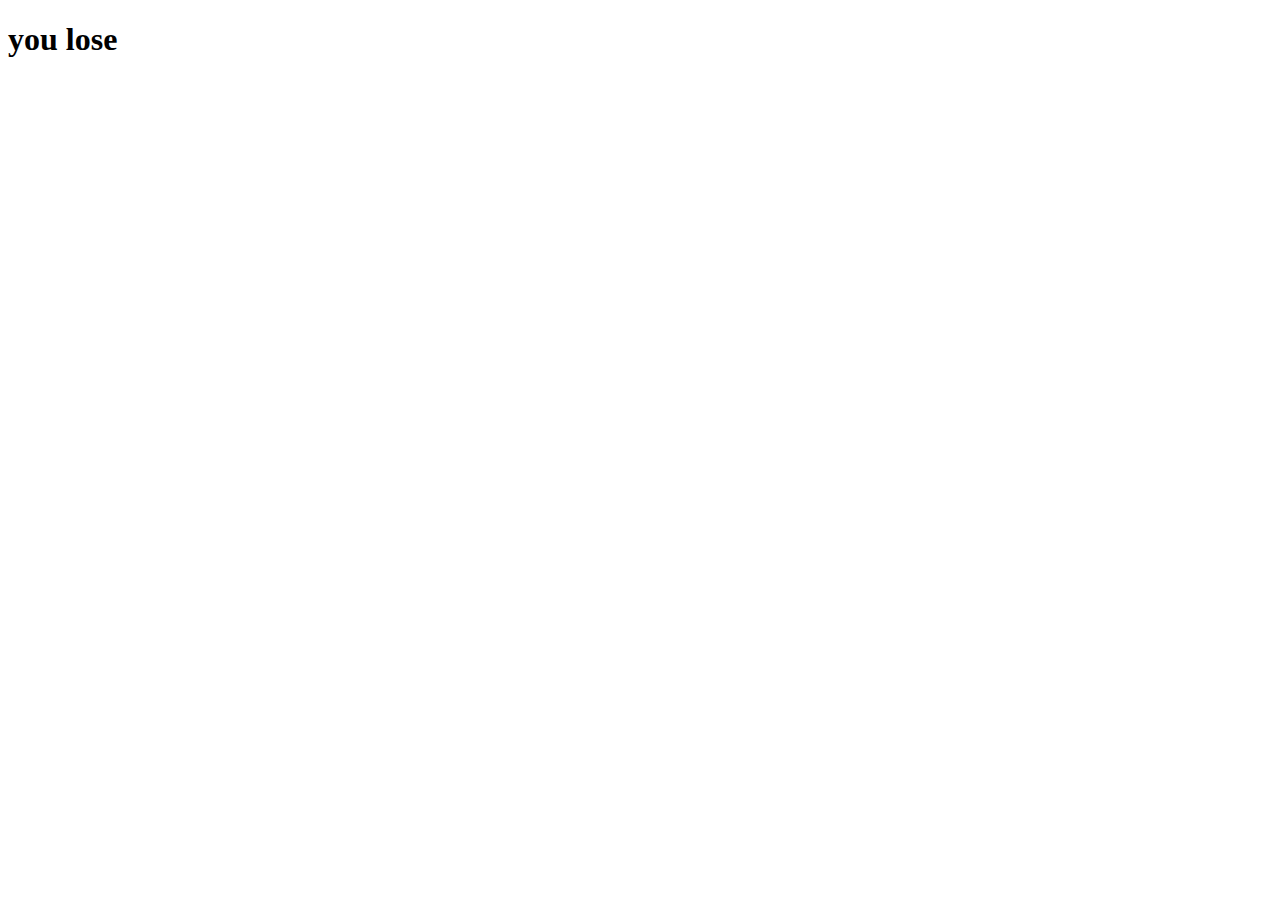
==== loss.html @ 196147a6 "Add files via upload" ====
<!DOCTYPE html>
<html lang="en">
<head>
    <meta charset="UTF-8">
    <meta http-equiv="X-UA-Compatible" content="IE=edge">
    <meta name="viewport" content="width=device-width, initial-scale=1.0">
    <title>Document</title>
</head>
<body>
    <h1>you lose</h1>
</body>
</html>
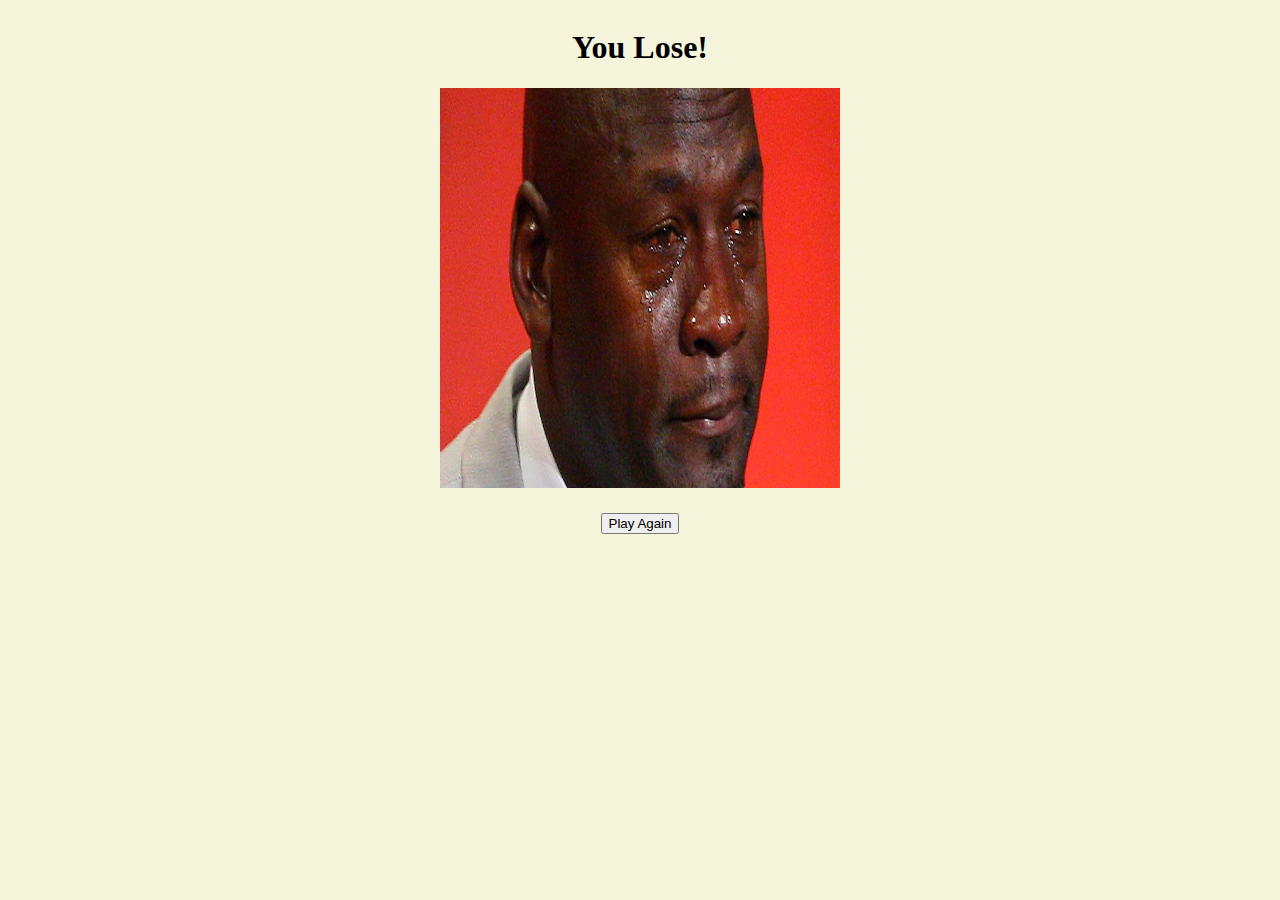
==== commit f541c585: "WIP win and loss pages mostly done. need to fix play again button" ====
--- a/loss.html
+++ b/loss.html
@@ -4,9 +4,24 @@
     <meta charset="UTF-8">
     <meta http-equiv="X-UA-Compatible" content="IE=edge">
     <meta name="viewport" content="width=device-width, initial-scale=1.0">
-    <title>Document</title>
+    <title>I guess my algo wasnt that bad</title>
+    <link rel="stylesheet" href="lossStyle.css">
 </head>
 <body>
-    <h1>you lose</h1>
+    <div class="container">
+        <div class="top">
+            <h1>You Lose!</h1>
+        </div>
+    </div>
+    <div class="container">
+        <div class="photo">
+            <img src="loss.jpg" alt="loss" height="400"; width="400">
+        </div>
+    </div>
+    <div class="container">
+        <div class="bottomBar">
+            <button>Play Again</button>
+        </div>
+    </div>
 </body>
 </html>--- a/lossStyle.css
+++ b/lossStyle.css
@@ -0,0 +1,17 @@
+.top{
+    display: flex;
+    justify-content: center;
+    align-items: center;
+}
+.photo{
+ display: flex;
+ justify-content: center;
+}
+.bottomBar{
+    display: flex;
+    justify-content: center;
+    padding: 25px;
+}
+body{
+    background-color: beige;
+}